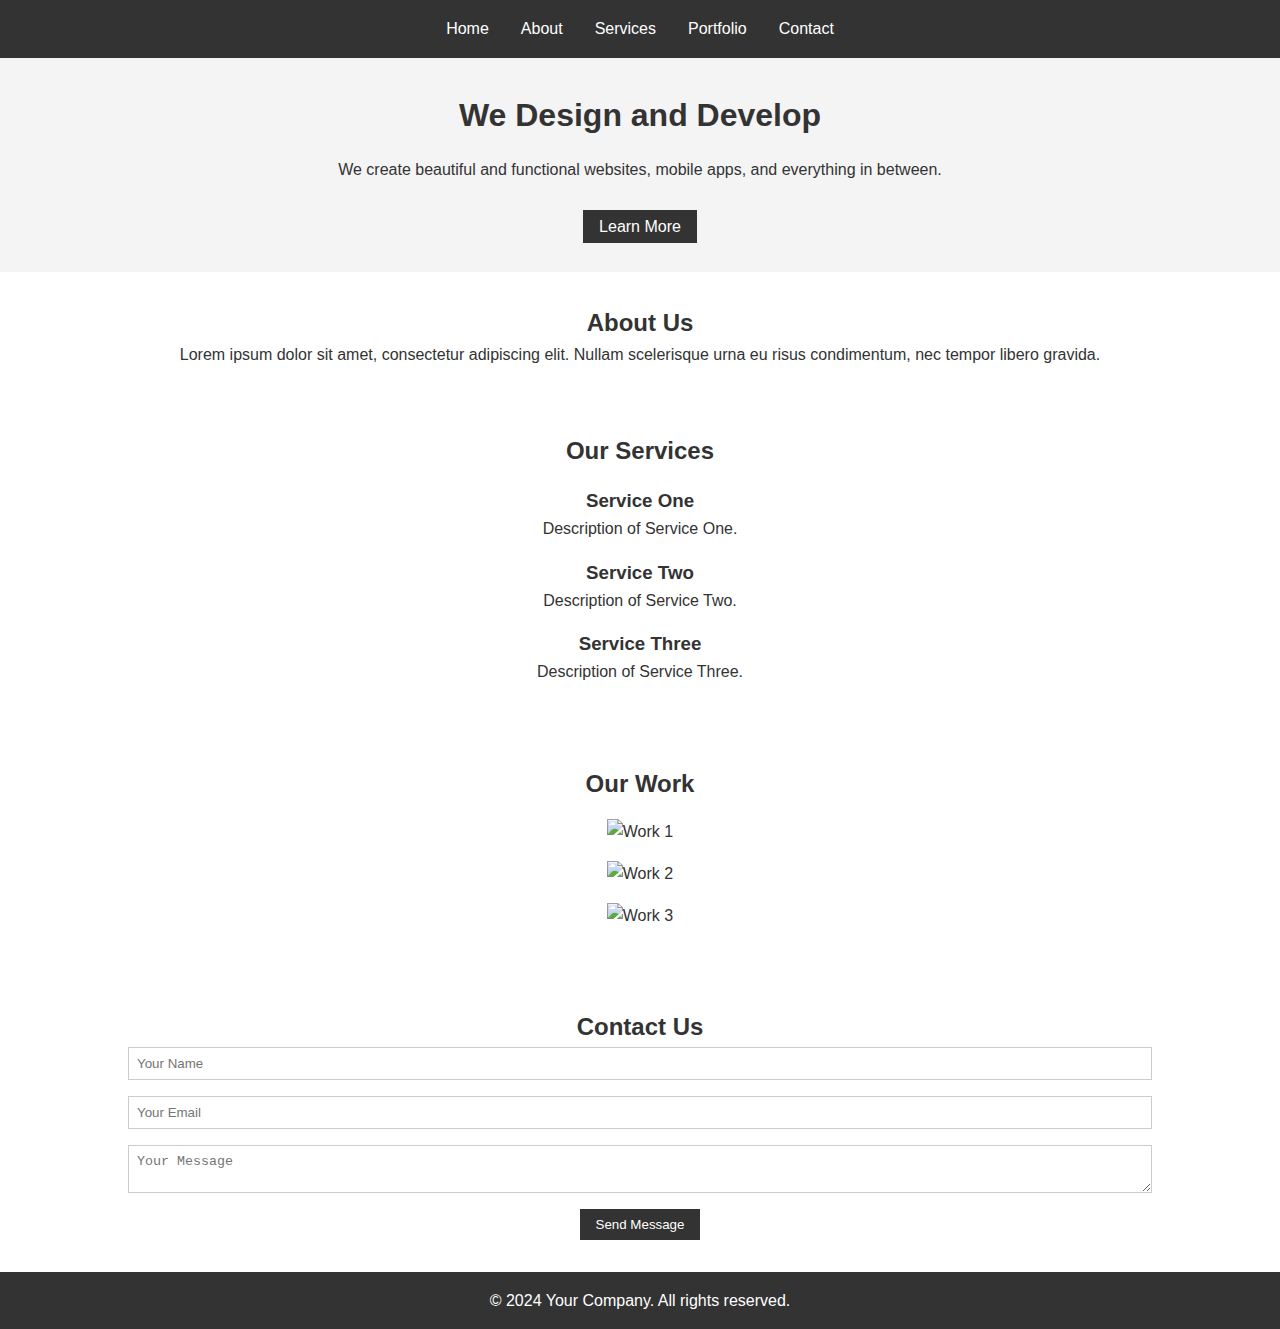
==== index.html @ 627bf276 "Dodanie onepage i arkusza styli." ====
<!DOCTYPE html>
<html lang="en">
<head>
    <meta charset="UTF-8">
    <meta name="viewport" content="width=device-width, initial-scale=1.0">
    <title>One Page Design</title>
    <link rel="stylesheet" href="styles.css">
</head>
<body>
    <header>
        <nav>
            <ul>
                <li><a href="#intro">Home</a></li>
                <li><a href="#about">About</a></li>
                <li><a href="#services">Services</a></li>
                <li><a href="#portfolio">Portfolio</a></li>
                <li><a href="#contact">Contact</a></li>
            </ul>
        </nav>
    </header>
    <section id="intro">
        <h1>We Design and Develop</h1>
        <p>We create beautiful and functional websites, mobile apps, and everything in between.</p>
        <a href="#about" class="btn">Learn More</a>
    </section>
    <section id="about">
        <h2>About Us</h2>
        <p>Lorem ipsum dolor sit amet, consectetur adipiscing elit. Nullam scelerisque urna eu risus condimentum, nec tempor libero gravida.</p>
    </section>
    <section id="services">
        <h2>Our Services</h2>
        <div class="service">
            <h3>Service One</h3>
            <p>Description of Service One.</p>
        </div>
        <div class="service">
            <h3>Service Two</h3>
            <p>Description of Service Two.</p>
        </div>
        <div class="service">
            <h3>Service Three</h3>
            <p>Description of Service Three.</p>
        </div>
    </section>
    <section id="portfolio">
        <h2>Our Work</h2>
        <div class="work">
            <img src="work1.jpg" alt="Work 1">
        </div>
        <div class="work">
            <img src="work2.jpg" alt="Work 2">
        </div>
        <div class="work">
            <img src="work3.jpg" alt="Work 3">
        </div>
    </section>
    <section id="contact">
        <h2>Contact Us</h2>
        <form>
            <input type="text" name="name" placeholder="Your Name">
            <input type="email" name="email" placeholder="Your Email">
            <textarea name="message" placeholder="Your Message"></textarea>
            <button type="submit">Send Message</button>
        </form>
    </section>
    <footer>
        <p>&copy; 2024 Your Company. All rights reserved.</p>
    </footer>
</body>
</html>
---- styles.css ----
* {
    margin: 0;
    padding: 0;
    box-sizing: border-box;
}

body {
    font-family: Arial, sans-serif;
    color: #333;
    line-height: 1.6;
}

header {
    background: #333;
    color: #fff;
    padding: 1rem 0;
}

nav ul {
    display: flex;
    justify-content: center;
    list-style: none;
}

nav ul li {
    margin: 0 1rem;
}

nav ul li a {
    color: #fff;
    text-decoration: none;
}

#intro, #about, #services, #portfolio, #contact {
    padding: 2rem 0;
    text-align: center;
}

#intro {
    background: #f4f4f4;
}

#intro h1 {
    margin-bottom: 1rem;
}

#intro p {
    margin-bottom: 2rem;
}

.btn {
    background: #333;
    color: #fff;
    padding: 0.5rem 1rem;
    text-decoration: none;
}

.service, .work, .stat {
    margin: 1rem;
}

form {
    display: flex;
    flex-direction: column;
    align-items: center;
}

form input, form textarea {
    width: 80%;
    margin-bottom: 1rem;
    padding: 0.5rem;
    border: 1px solid #ccc;
}

form button {
    background: #333;
    color: #fff;
    padding: 0.5rem 1rem;
    border: none;
}

footer {
    background: #333;
    color: #fff;
    text-align: center;
    padding: 1rem 0;
}
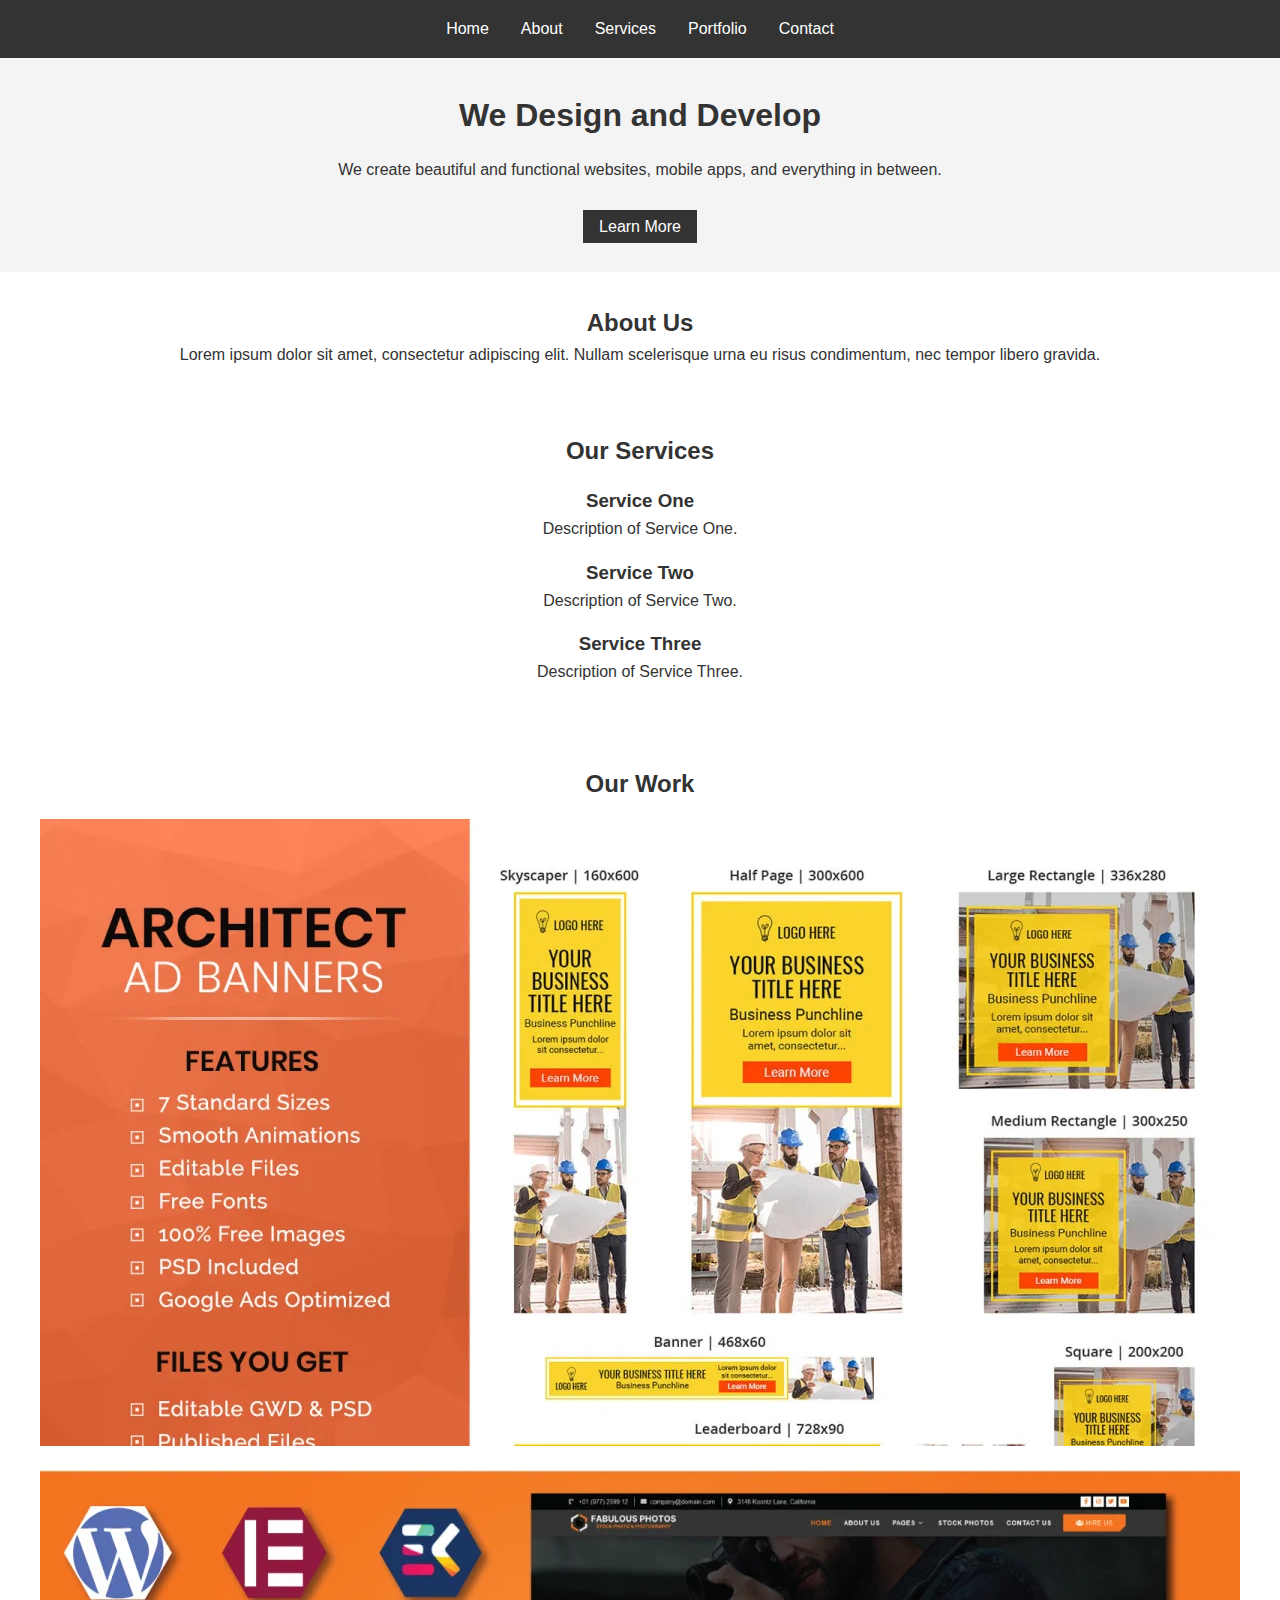
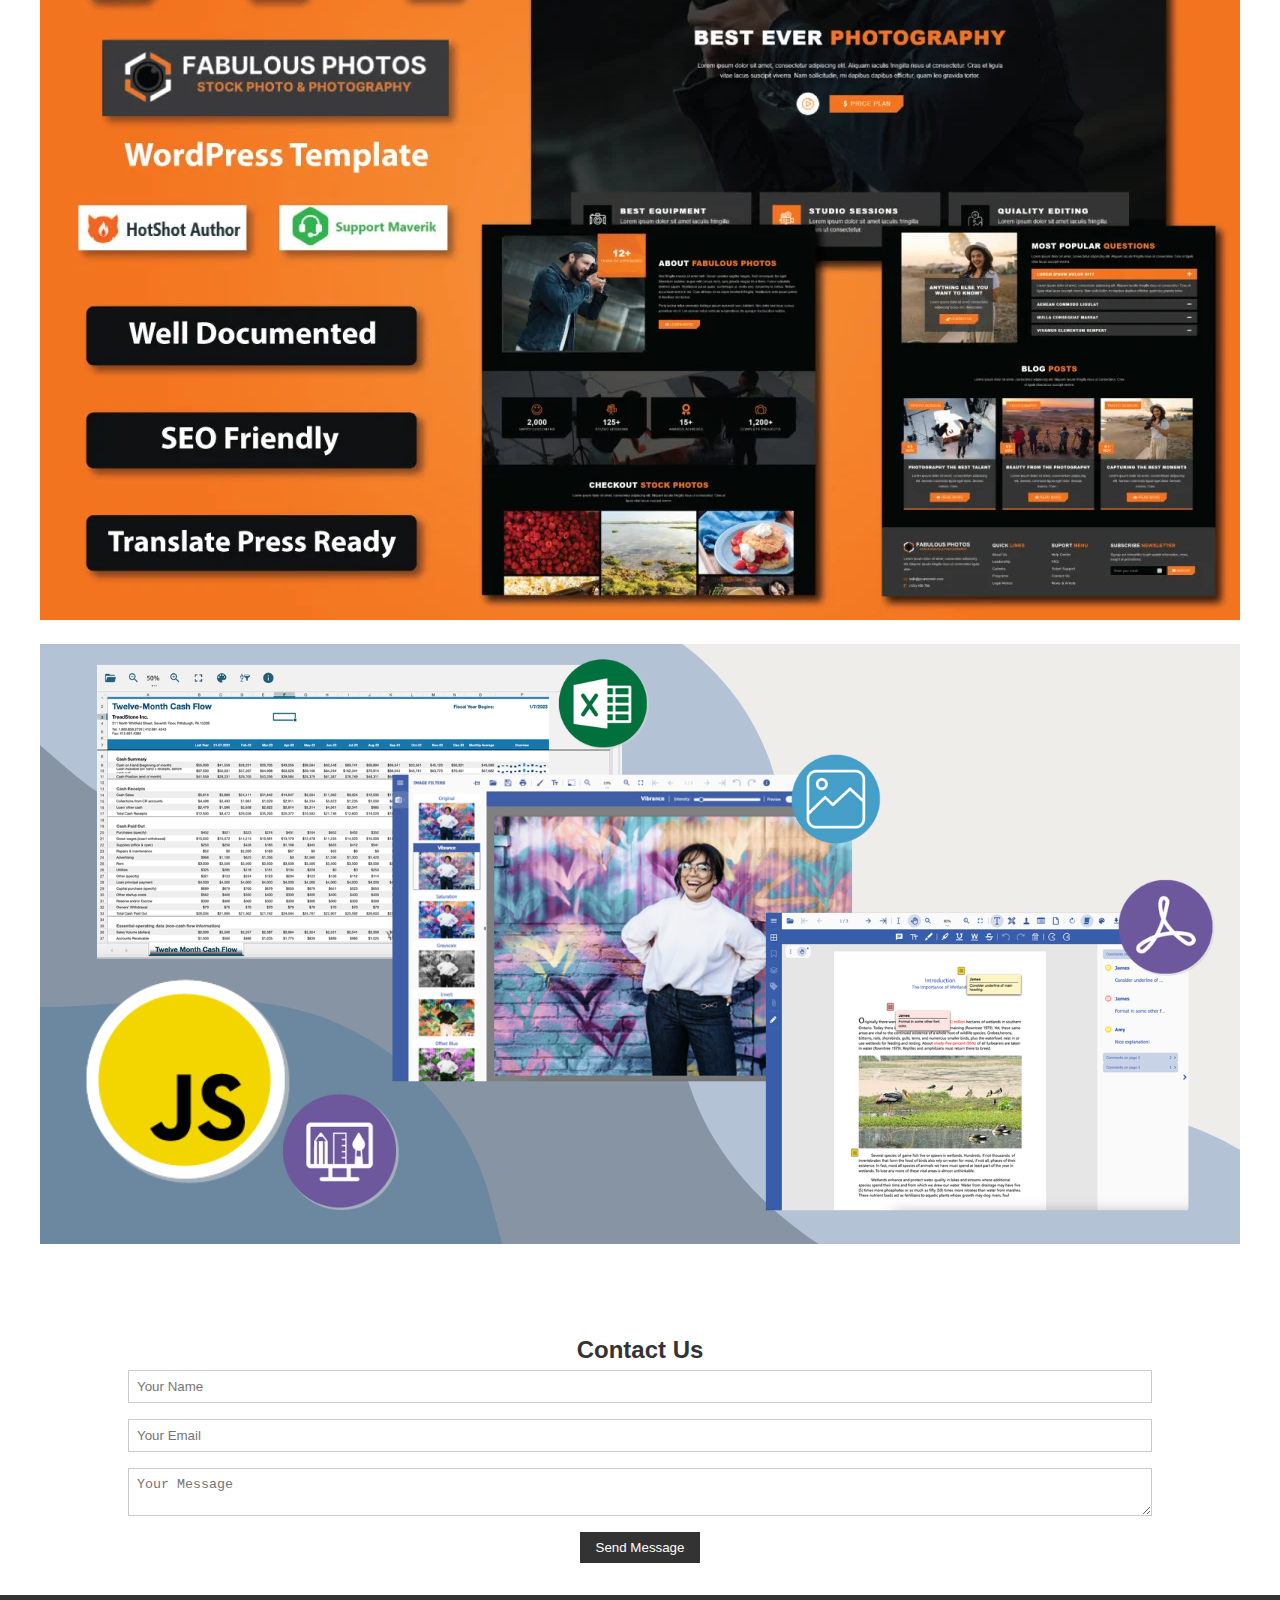
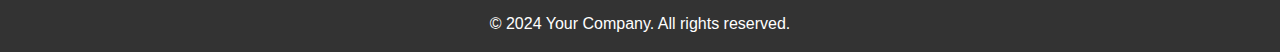
==== commit 36ff779e: "Added images" ====
--- a/index.html
+++ b/index.html
@@ -45,13 +45,13 @@
     <section id="portfolio">
         <h2>Our Work</h2>
         <div class="work">
-            <img src="work1.jpg" alt="Work 1">
+            <img src="images/image1.jpg" alt="Work 1">
         </div>
         <div class="work">
-            <img src="work2.jpg" alt="Work 2">
+            <img src="images/image2.jpg" alt="Work 2">
         </div>
         <div class="work">
-            <img src="work3.jpg" alt="Work 3">
+            <img src="images/image3.jpg" alt="Work 3">
         </div>
     </section>
     <section id="contact">
